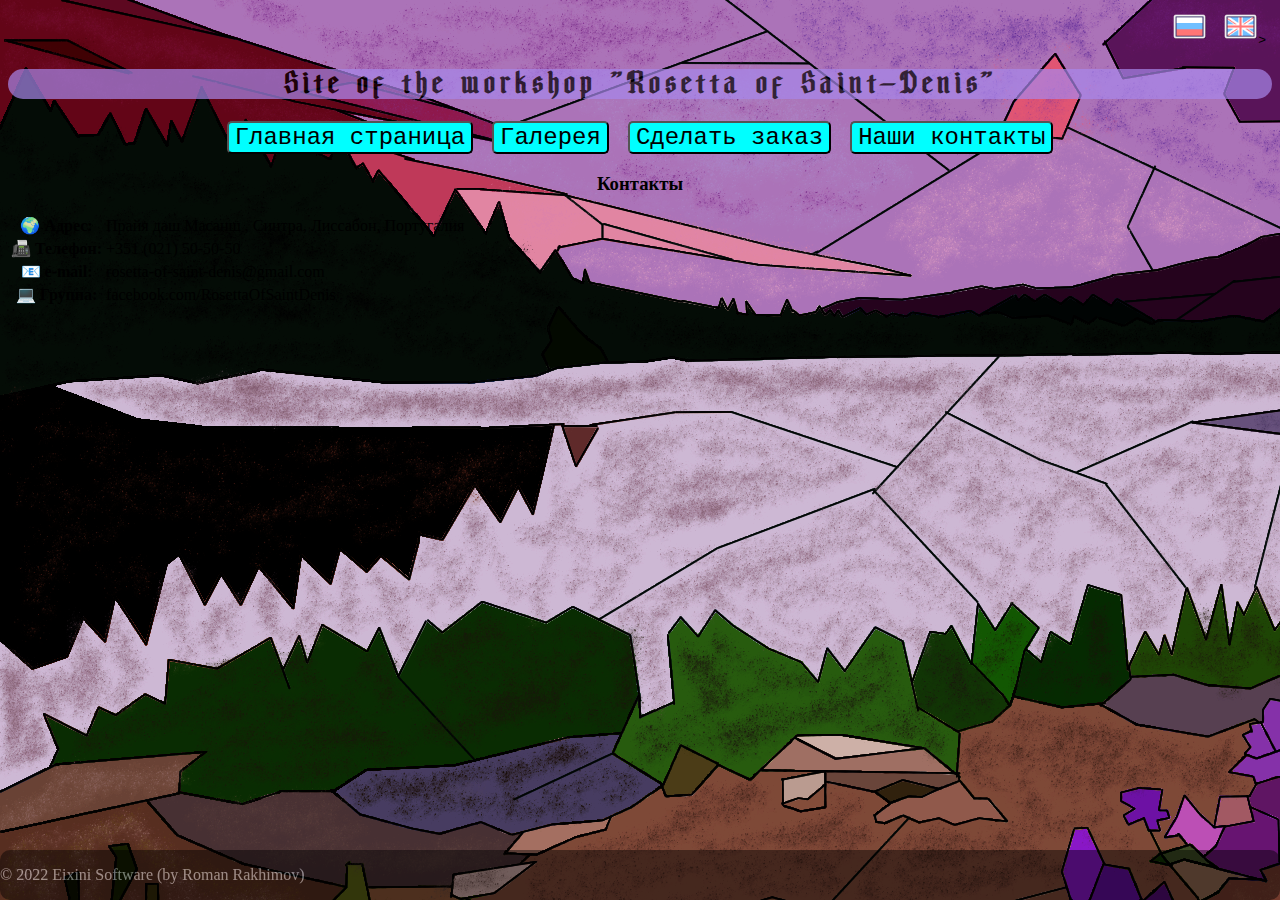
==== contacts.html @ f4154e73 "add new pages" ====
<!DOCTYPE html>

<html>
    <head>
        <meta lang="ru">
        <meta charset="UTF-8">
        <title>Контакты - "Rosetta Saint-Denis Workshop"</title>
        <link rel="stylesheet" href="style.css">
    </head>
    <body>
        <div class="lang-button-container">
            <button class="lang-button" id="rus-icon"> <img src="resources/rus_icon.png" alt="RUS" width="35"></button>
            <button class="lang-button" id="eng-icon"> <img src="resources/eng_icon.png" alt="ENG" width="35">></button>
        </div>

        <h1>Site of the workshop "Rosetta of Saint-Denis"</h1>

        <script src="action.js"></script>

        <div id="buttons-line">
            <button id="main-button" class="header-buttons"> Главная страница</button>
            <button id="gallery-button" class="header-buttons">Галерея</button>
            <button id="order-button" class="header-buttons">Сделать заказ</button>
            <button id="contact-button" class="header-buttons">Наши контакты</button>
        </div>

        <div class="contacts">

            <h3> Контакты </h3>

            <table class="contacts-table">
                <tr>
                    <th> &#127757 Адрес: </th>
                    <td> Прайя даш Масанш , Синтра, Лиссабон, Португалия</td>
                </tr>
                <tr>
                    <th> &#128224 Телефон: </th>
                    <td> +351 (021) 50-50-50</td>
                </tr>
                <tr>
                    <th> &#128231 e-mail: </th>
                    <td> rosetta-of-saint-denis@gmail.com </td>
                </tr>
                <tr>
                    <th> &#128187 Группа: </th>
                    <td> facebook.com/RosettaOfSaintDenis </td>
                </tr>
            </table>
            

        </div>

        <footer>
            <p>
                © 2022 Eixini Software (by Roman Rakhimov)
            </p>
        </footer>
    </body>
</html>
---- style.css ----
/*  Фоновое изображение для сайта    */
body{
    background: url(resources/background.png);
    background-position: fixed;
}

.lang-button{
    outline: none;
    border: 0;
    background: transparent;
}

.lang-button-container{
    text-align: right;
}

@font-face {
    font-family: Gothic;
    src: url(resources/Mellizan.otf);
}

h1{
    font-family: Gothic;
    letter-spacing: 5px;
    /* margin: 0 auto; */
    text-align: center;
    background-color: rgb(168, 135, 235);
    opacity: 0.7;
    border-radius: 15px;
}

#buttons-line{
    text-align: center;
    letter-spacing: 15px;
}

.header-buttons{
    font-family: 'Courier New';
    font-size: 24px;
    background-color: aqua;
    border-color: black;
    border-radius: 5px;
}

.descriptionTextField{
    background-color: black;
    margin: 10px;
    border-radius: 15px;
    opacity: 0.7;
    color: aliceblue;
    font-family: 'Comic Sans MS', 'Comic Sans', cursive;
    text-indent: 20px;
}

.descriptionText{
    opacity: 1 !important;
}

h3{
    text-align: center;
}

/*  Настройка изображения Аббатства Сен-Дени    */
.st-denis-image{
    text-align: center;
    width: 75%;
    margin: 50px;
    opacity: 0.99;
}

/*  Настройка нижнего колонтитула    */
footer{
    background-color: black;
    opacity: 0.45;
    border-radius: 10px;
    color: aliceblue;
    font-family: 'Comic Sans MS', 'Comic Sans', cursive;
    position: fixed;
    left: 0;
    bottom: 0px;
    width: 100%;
}
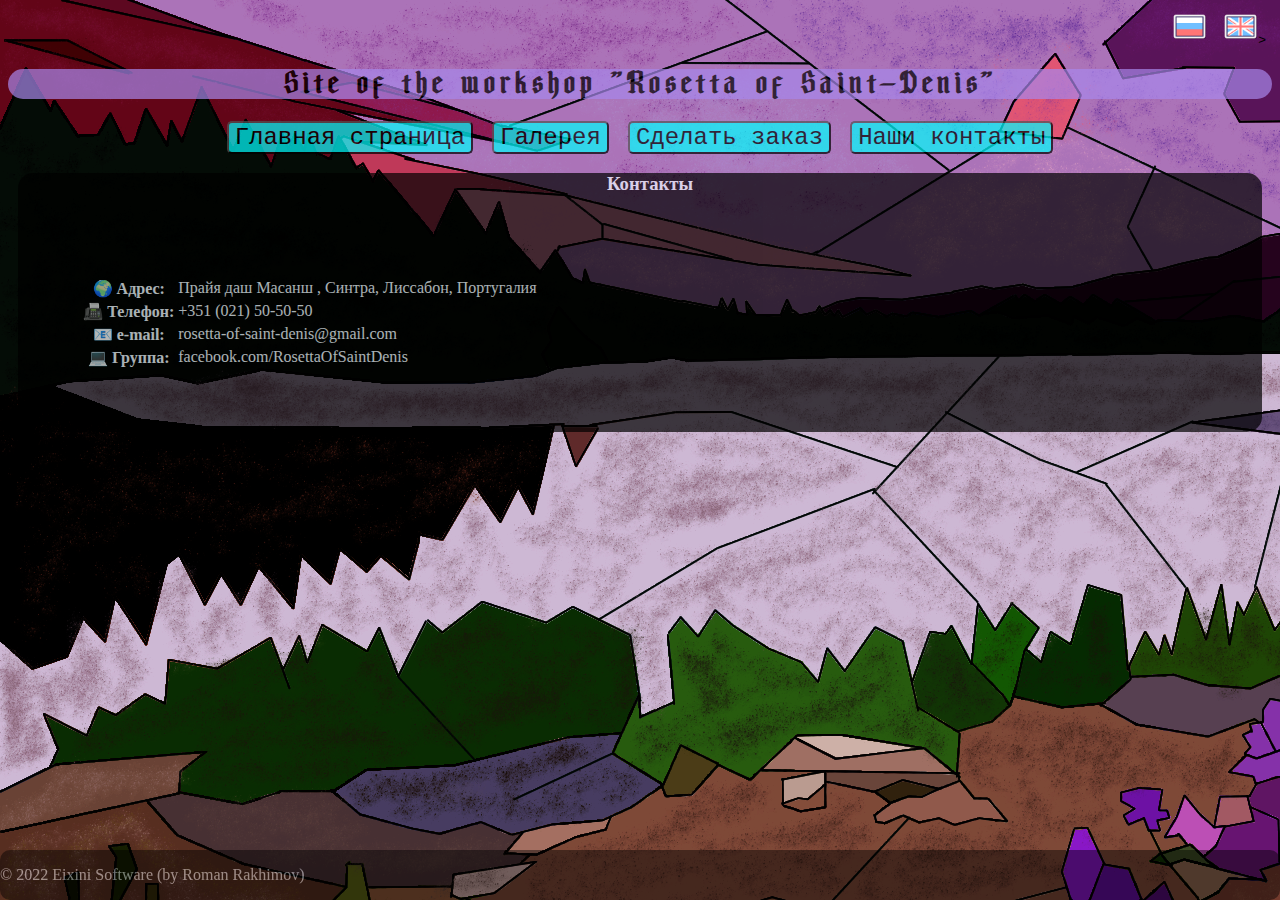
==== commit cf87e47b: "add JavaScript" ====
--- a/contacts.html
+++ b/contacts.html
@@ -14,8 +14,6 @@
         </div>
 
         <h1>Site of the workshop "Rosetta of Saint-Denis"</h1>
-
-        <script src="action.js"></script>
 
         <div id="buttons-line">
             <button id="main-button" class="header-buttons"> Главная страница</button>
@@ -50,6 +48,9 @@
 
         </div>
 
+        <noscript>  Для полноценной работы сайта необходима поддержка JavaScript! </noscript>
+        <script src="action.js"></script>
+
         <footer>
             <p>
                 © 2022 Eixini Software (by Roman Rakhimov)
--- a/style.css
+++ b/style.css
@@ -40,6 +40,11 @@
     background-color: aqua;
     border-color: black;
     border-radius: 5px;
+    opacity: 0.7;
+}
+
+.header-buttons.aqua{
+    background-color: aquamarine;
 }
 
 .descriptionTextField{
@@ -68,6 +73,21 @@
     opacity: 0.99;
 }
 
+/*  Настройка верхнего колонтитула    */
+header{
+    position: fixed;
+    z-index: 1;
+    top: 0px;
+    width: 100%;
+}
+
+main{
+    padding-top: 10%;
+    padding-left: 10%;
+    padding-right: 10%;
+    padding-bottom: 5%;
+}
+
 /*  Настройка нижнего колонтитула    */
 footer{
     background-color: black;
@@ -79,4 +99,20 @@
     left: 0;
     bottom: 0px;
     width: 100%;
+}
+
+/*  Настройка фона основного содержимого страницы контактов */
+.contacts{
+    background-color: black;
+    margin: 10px;
+    border-radius: 15px;
+    opacity: 0.7;
+    color: aliceblue;
+    font-family: 'Comic Sans MS', 'Comic Sans', cursive;
+    text-indent: 20px;
+}
+
+/* Настройка таблицы контактов */
+.contacts-table{
+    padding: 5%;
 }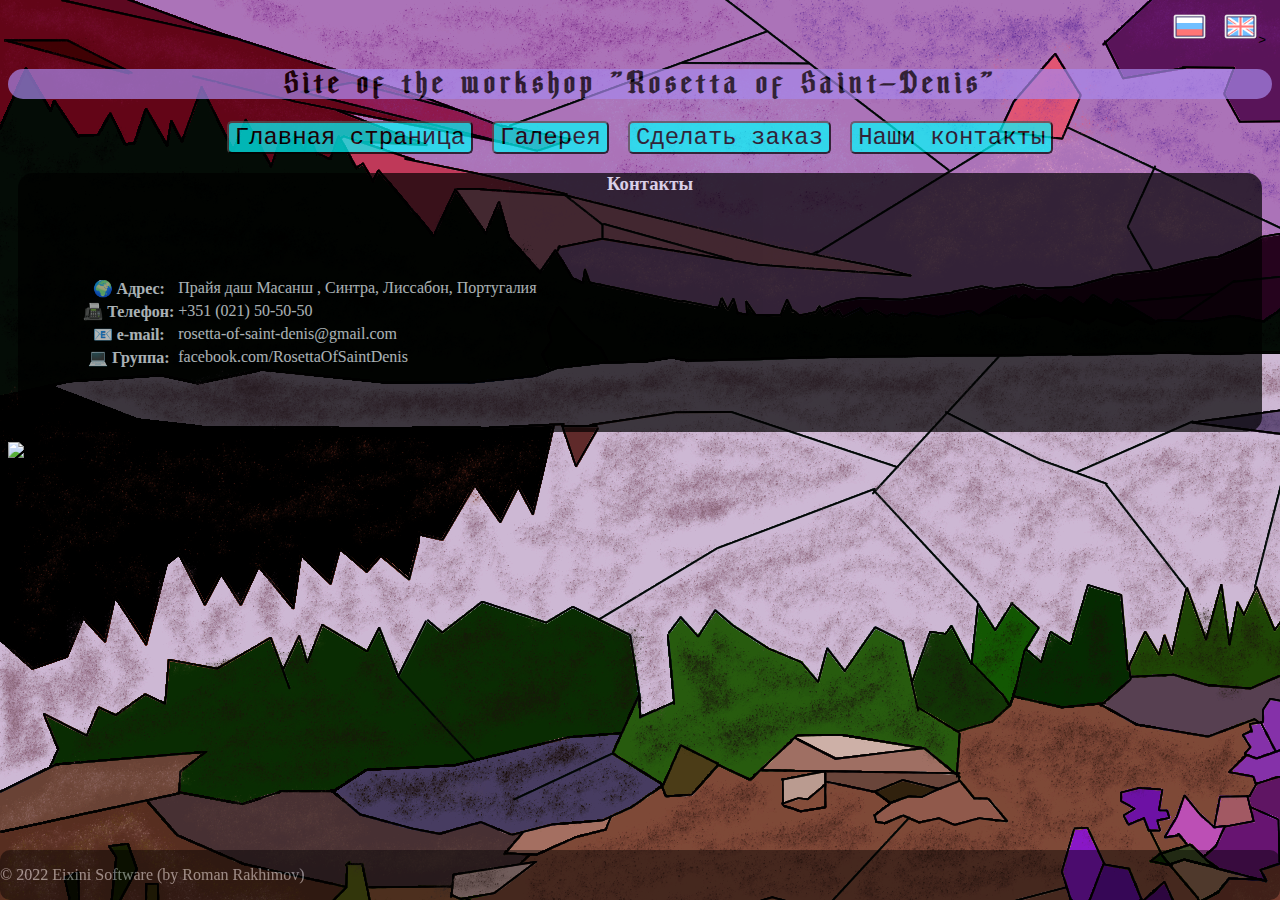
==== commit 44603474: "add workshop location map screenshot" ====
--- a/contacts.html
+++ b/contacts.html
@@ -44,9 +44,11 @@
                     <td> facebook.com/RosettaOfSaintDenis </td>
                 </tr>
             </table>
+
             
+        </div>
 
-        </div>
+        <img src="resources/map.png" alt="Наша мастерская" class="workshop-map">
 
         <noscript>  Для полноценной работы сайта необходима поддержка JavaScript! </noscript>
         <script src="action.js"></script>
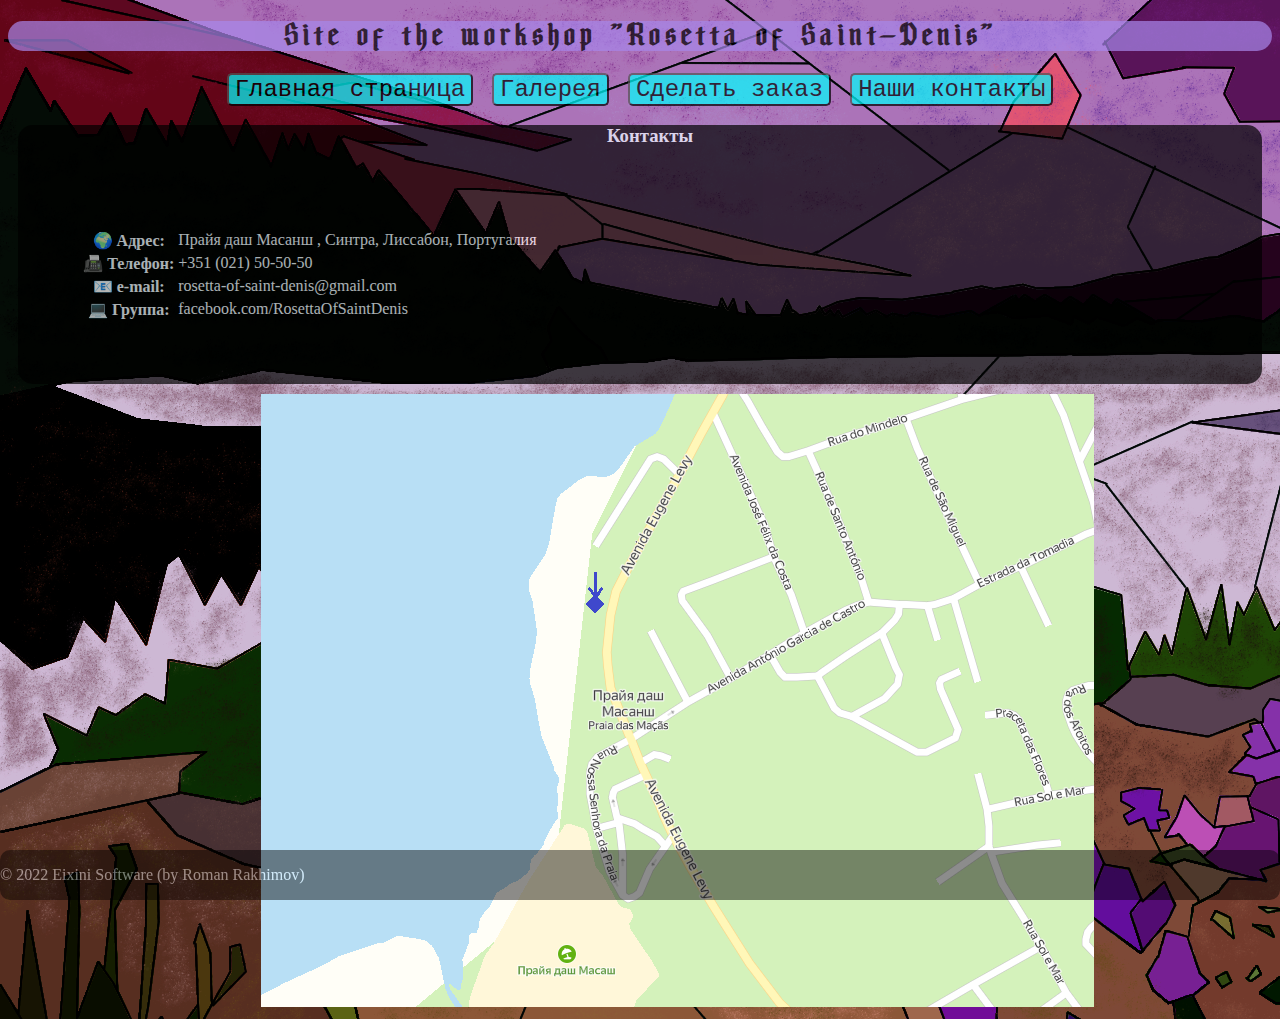
==== commit ab1ff6de: "delete page internationalization" ====
--- a/contacts.html
+++ b/contacts.html
@@ -8,10 +8,6 @@
         <link rel="stylesheet" href="style.css">
     </head>
     <body>
-        <div class="lang-button-container">
-            <button class="lang-button" id="rus-icon"> <img src="resources/rus_icon.png" alt="RUS" width="35"></button>
-            <button class="lang-button" id="eng-icon"> <img src="resources/eng_icon.png" alt="ENG" width="35">></button>
-        </div>
 
         <h1>Site of the workshop "Rosetta of Saint-Denis"</h1>
 
--- a/style.css
+++ b/style.css
@@ -112,7 +112,67 @@
     text-indent: 20px;
 }
 
+.workshop-map{
+    text-align: center;
+    margin-left: 20%;
+    opacity: 1;
+    z-index: 2;
+}
+
 /* Настройка таблицы контактов */
 .contacts-table{
     padding: 5%;
-}+}
+
+/*      Настройка отображения основного содержимого на странице оформления заказов  */
+.order-page{
+    background-color: black;
+    margin: 10px;
+    border-radius: 15px;
+    opacity: 0.7;
+    color: aliceblue;
+    font-family: 'Comic Sans MS', 'Comic Sans', cursive;
+    text-indent: 20px;
+}
+
+#checkout{
+    background-color: aqua;
+    border-color: black;
+    margin-top: 3%;
+    margin-left: 50%;
+    margin-bottom: 3%;
+}
+
+/*  Настройка стиля для страницы с примерами работы */
+
+.image-container {
+    margin: 5%;
+}
+
+.previous-button, .next-button {
+    cursor: pointer;
+    position: absolute;
+    top: 50%;
+    width: auto;
+    margin-top: -22px;
+    padding: 16px;
+    color:rgb(72, 168, 197);
+    font-weight: bold;
+    font-size: 18px;
+    transition: 0.5s ease;
+    border-radius: 0 3px 3px 0;
+    border: 0;
+    border-radius: 5px 5px 5px 5px;
+}
+
+.next-button {
+    right: 5%;
+}
+
+.previous-button {
+    left: 5%;
+}
+
+  .previous-button:hover, .next-button:hover {
+    background-color: rgba(15, 51, 59, 0.8);
+  }